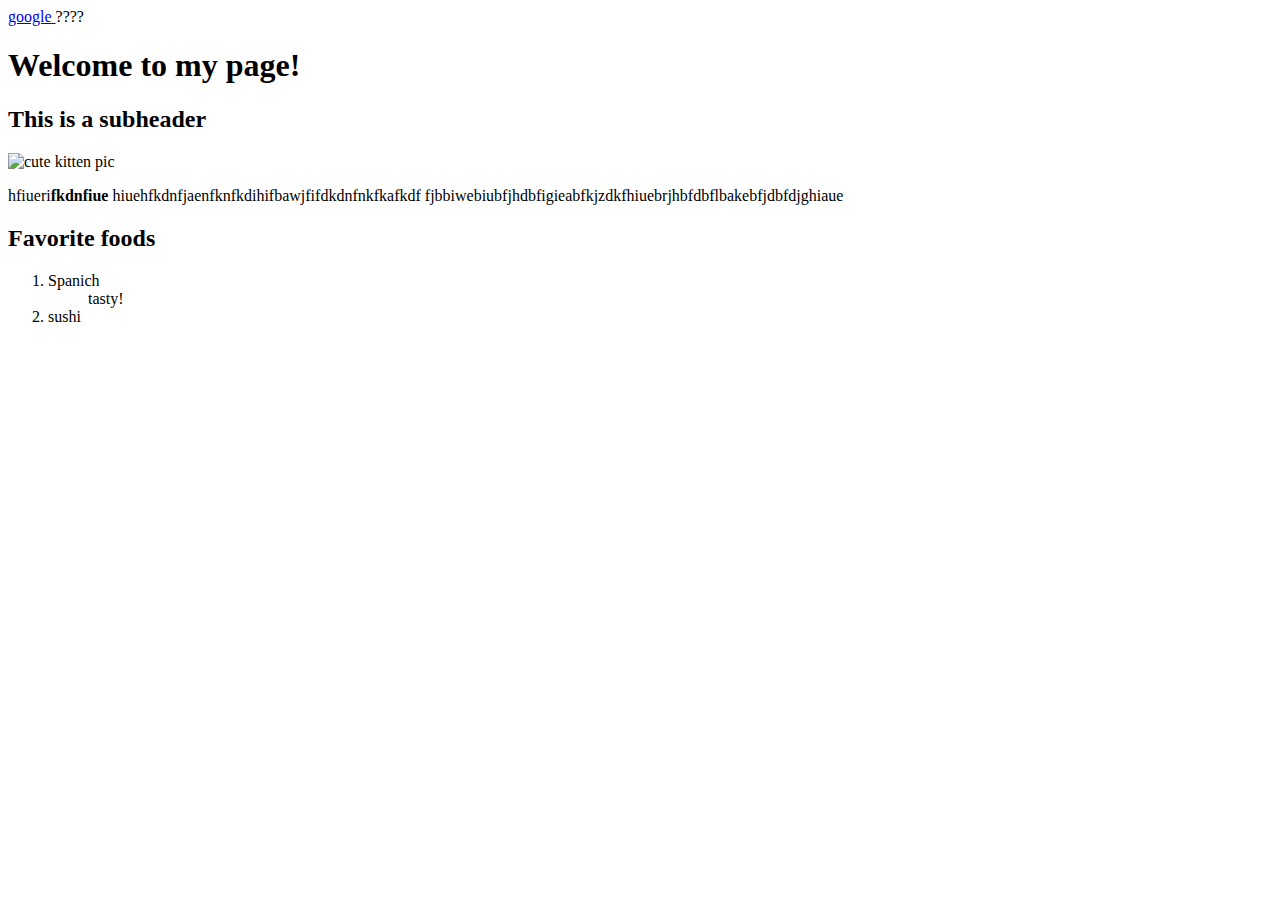
==== in-class-index-920.html @ 2b772f5c "in-clas-practice-basic-structure" ====
<!DOCTYPE html>
<html>
    <head>
    </head>

    <body>
        <a href="https://www.google.com" target="_blank"> google </a>
        ????
        <h1>Welcome to my page!</h1>
        <h2>This is a subheader</h2>
        <img src="http://placekitten.com/400/400" alt="cute kitten pic">
        <p>
            hfiueri<strong>fkdnfiue</strong>  hiuehfkdnfjaenfknfkdihifbawjfifdkdnfnkfkafkdf fjbbiwebiubfjhdbfigieabfkjzdkfhiuebrjhbfdbflbakebfjdbfdjghiaue
        </p>
        <h2>Favorite foods</h2>
        <ol>
            <li>Spanich
                <ul>tasty!</ul>
            </li>
            <li>sushi</li>
        </ol>
    </body>
</html>
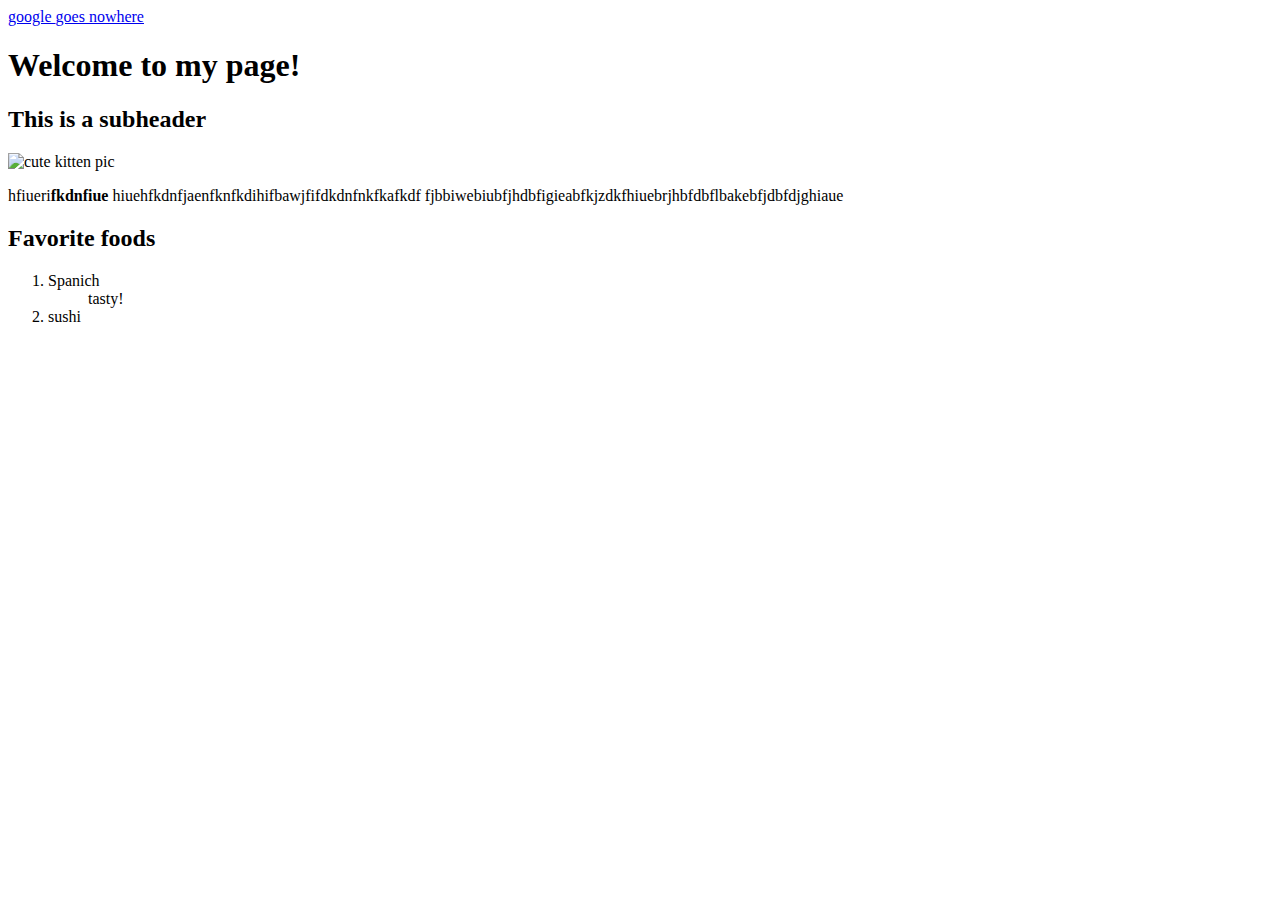
==== commit b83cbbd0: "test branch" ====
--- a/in-class-index-920.html
+++ b/in-class-index-920.html
@@ -5,7 +5,7 @@
 
     <body>
         <a href="https://www.google.com" target="_blank"> google </a>
-        ????
+        <a href="#">goes nowhere</a>
         <h1>Welcome to my page!</h1>
         <h2>This is a subheader</h2>
         <img src="http://placekitten.com/400/400" alt="cute kitten pic">
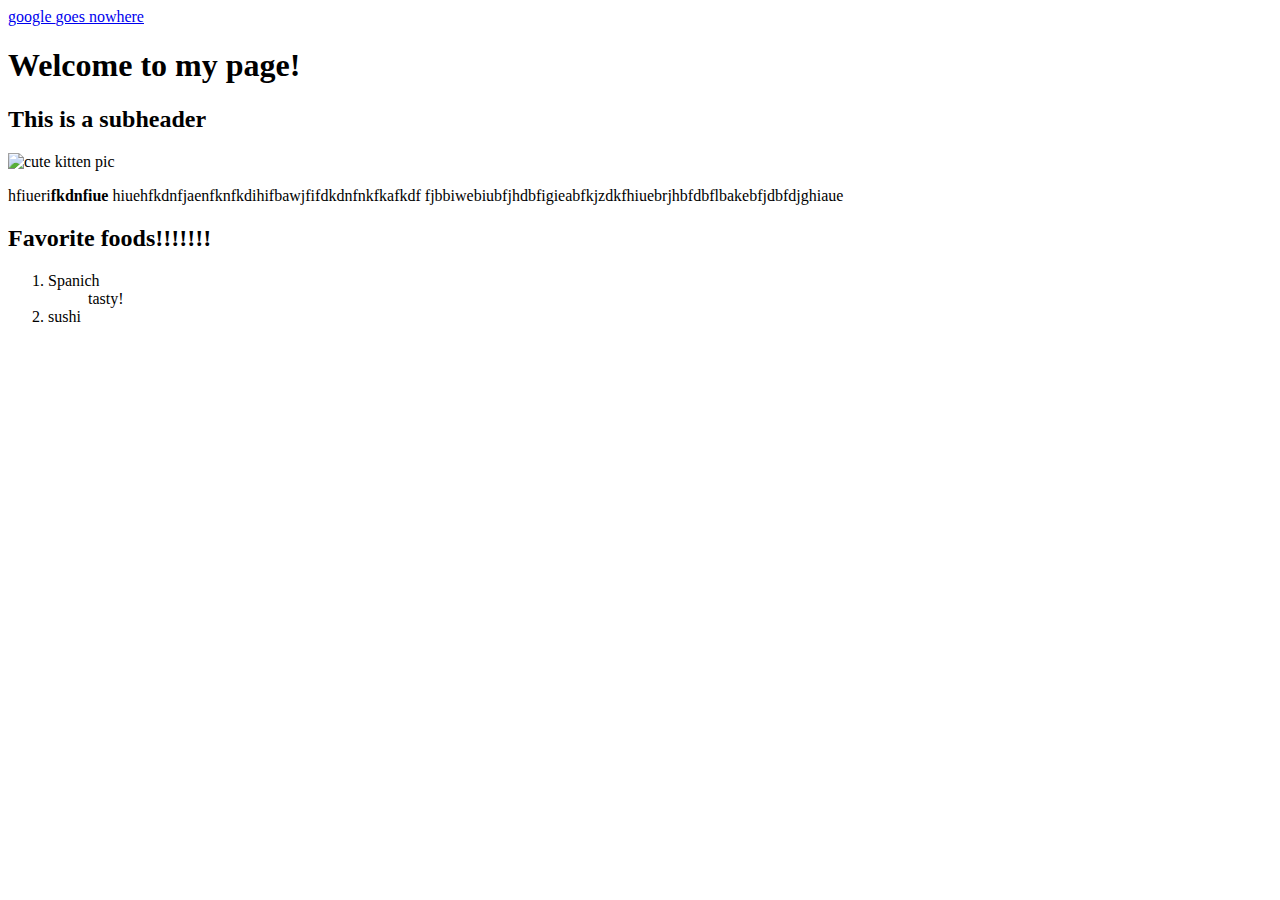
==== commit c03900a7: "!!!" ====
--- a/in-class-index-920.html
+++ b/in-class-index-920.html
@@ -12,7 +12,7 @@
         <p>
             hfiueri<strong>fkdnfiue</strong>  hiuehfkdnfjaenfknfkdihifbawjfifdkdnfnkfkafkdf fjbbiwebiubfjhdbfigieabfkjzdkfhiuebrjhbfdbflbakebfjdbfdjghiaue
         </p>
-        <h2>Favorite foods</h2>
+        <h2>Favorite foods!!!!!!!</h2>
         <ol>
             <li>Spanich
                 <ul>tasty!</ul>
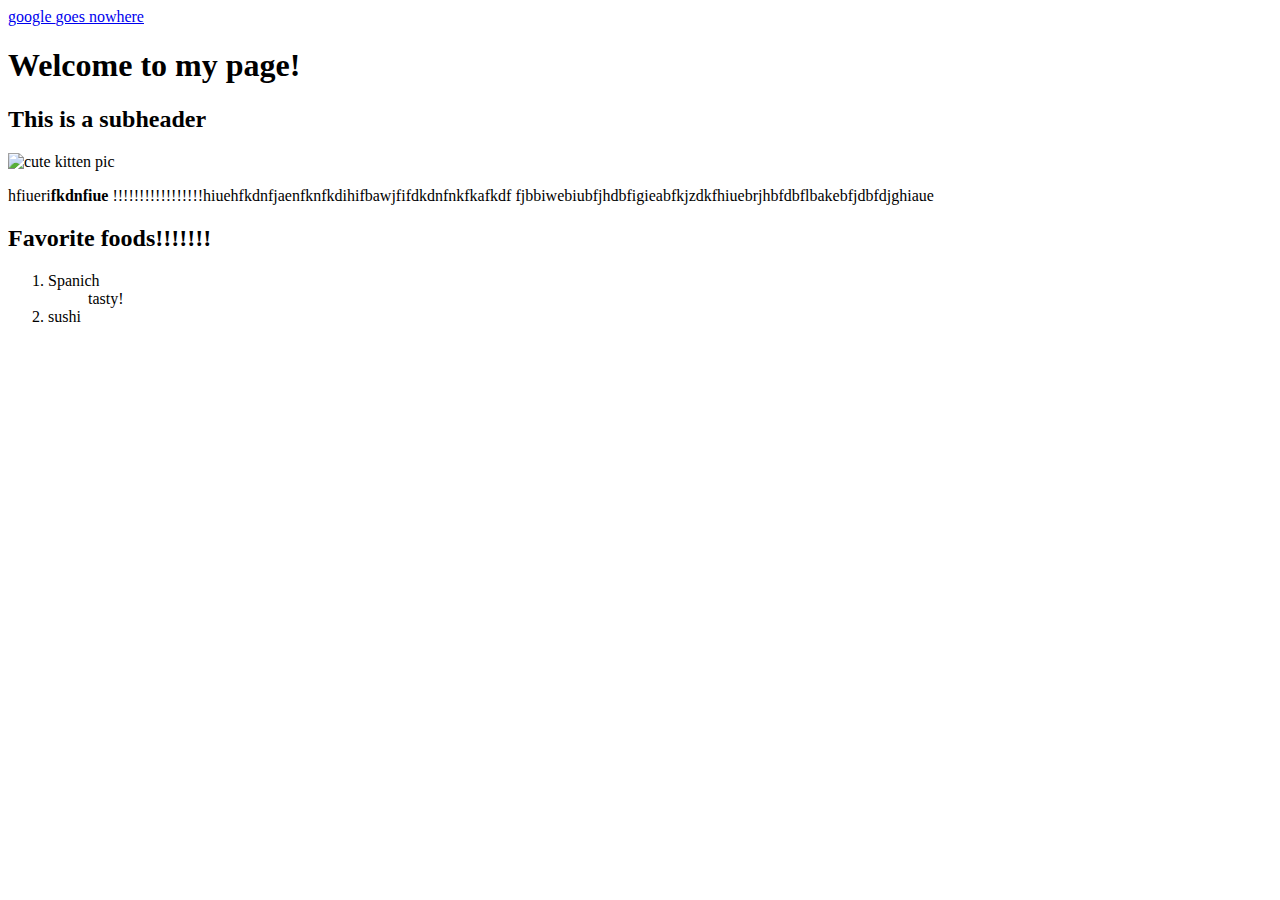
==== commit a0692968: "more!!!" ====
--- a/in-class-index-920.html
+++ b/in-class-index-920.html
@@ -10,7 +10,7 @@
         <h2>This is a subheader</h2>
         <img src="http://placekitten.com/400/400" alt="cute kitten pic">
         <p>
-            hfiueri<strong>fkdnfiue</strong>  hiuehfkdnfjaenfknfkdihifbawjfifdkdnfnkfkafkdf fjbbiwebiubfjhdbfigieabfkjzdkfhiuebrjhbfdbflbakebfjdbfdjghiaue
+            hfiueri<strong>fkdnfiue</strong>  !!!!!!!!!!!!!!!!!hiuehfkdnfjaenfknfkdihifbawjfifdkdnfnkfkafkdf fjbbiwebiubfjhdbfigieabfkjzdkfhiuebrjhbfdbflbakebfjdbfdjghiaue
         </p>
         <h2>Favorite foods!!!!!!!</h2>
         <ol>
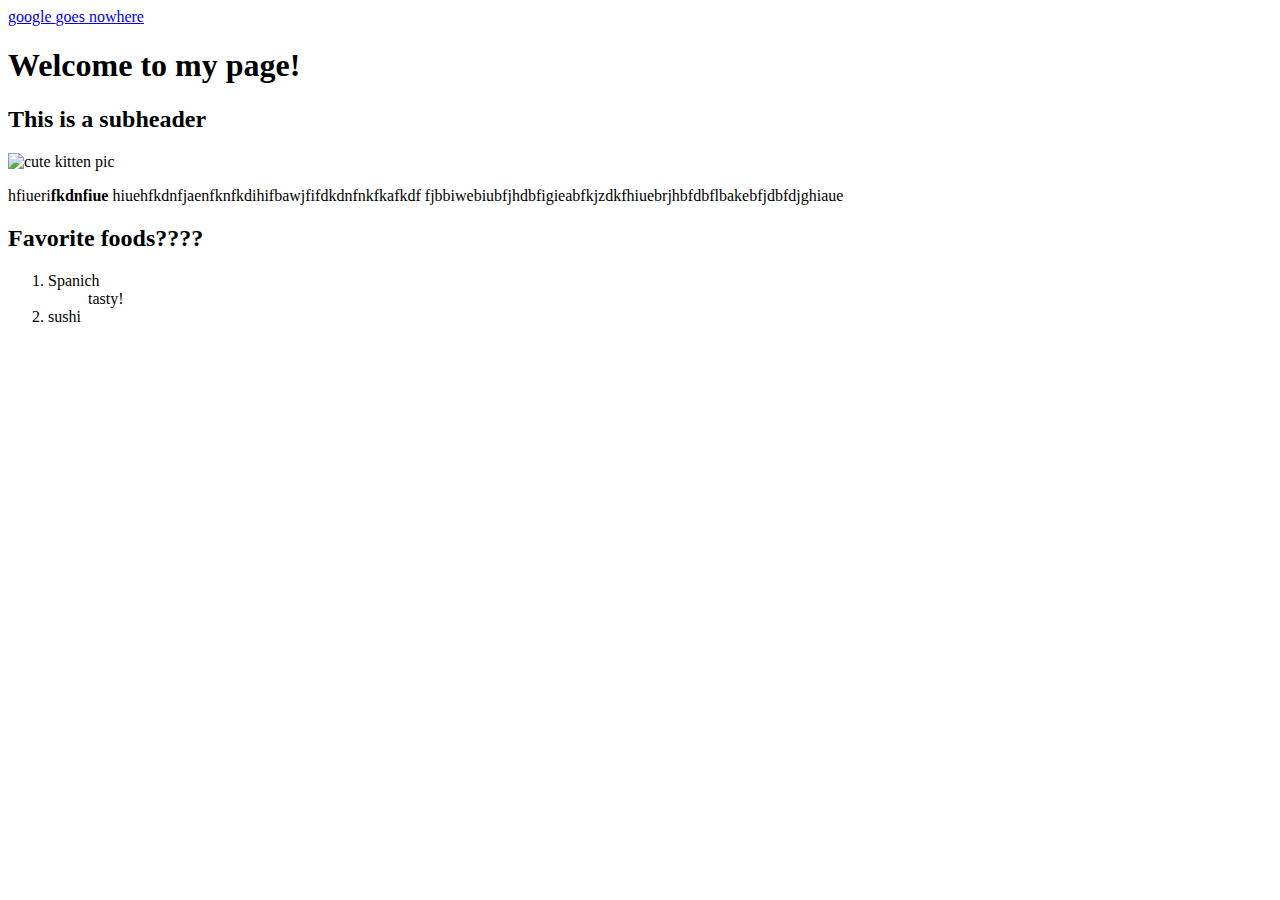
==== commit de4c486b: "Added some ?" ====
--- a/in-class-index-920.html
+++ b/in-class-index-920.html
@@ -10,9 +10,9 @@
         <h2>This is a subheader</h2>
         <img src="http://placekitten.com/400/400" alt="cute kitten pic">
         <p>
-            hfiueri<strong>fkdnfiue</strong>  !!!!!!!!!!!!!!!!!hiuehfkdnfjaenfknfkdihifbawjfifdkdnfnkfkafkdf fjbbiwebiubfjhdbfigieabfkjzdkfhiuebrjhbfdbflbakebfjdbfdjghiaue
+            hfiueri<strong>fkdnfiue</strong>  hiuehfkdnfjaenfknfkdihifbawjfifdkdnfnkfkafkdf fjbbiwebiubfjhdbfigieabfkjzdkfhiuebrjhbfdbflbakebfjdbfdjghiaue
         </p>
-        <h2>Favorite foods!!!!!!!</h2>
+        <h2>Favorite foods????</h2>
         <ol>
             <li>Spanich
                 <ul>tasty!</ul>
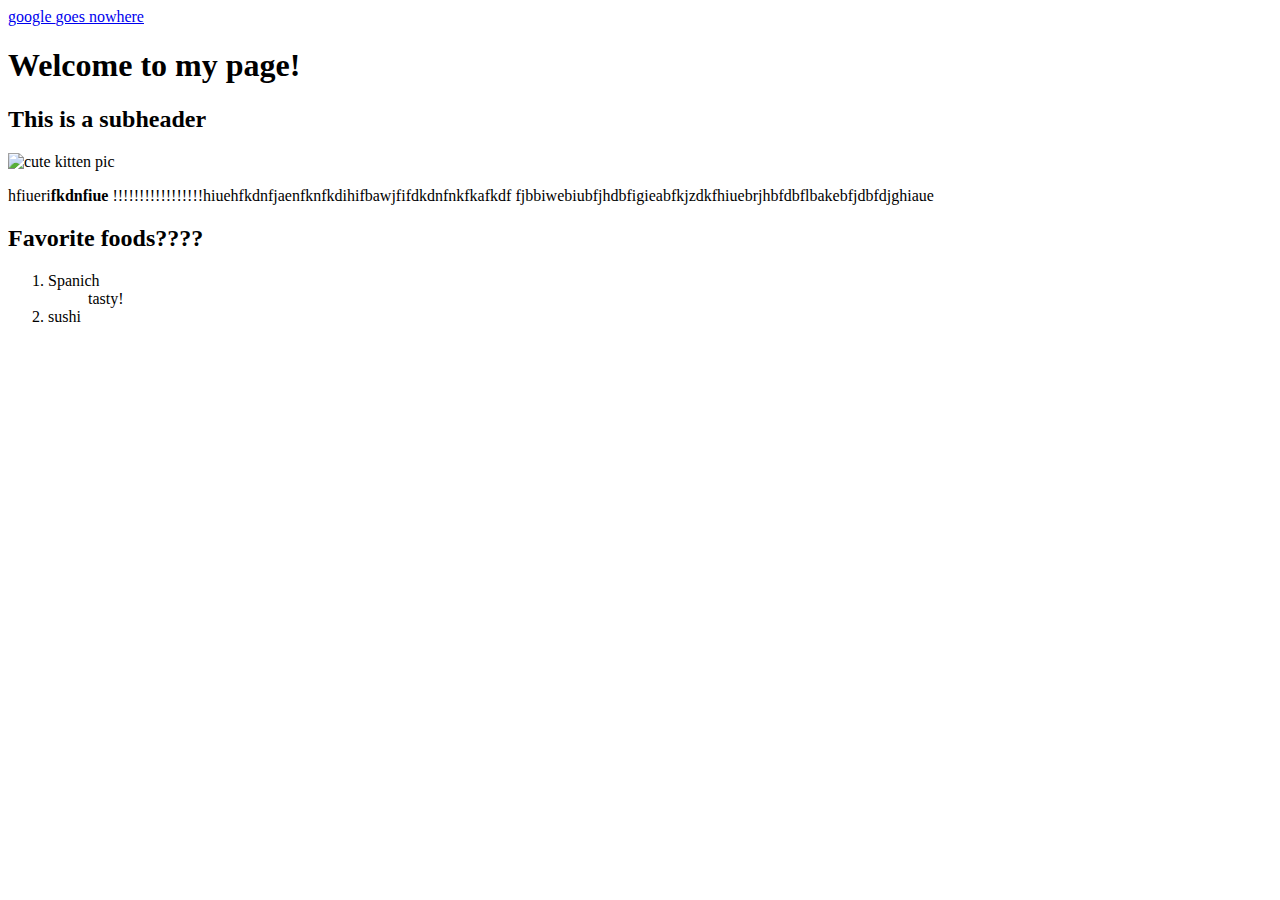
==== commit f8298e92: "Merge branch 'main' of github.com:LiyuanSilviaZhao/phil-test into myFeature_test" ====
--- a/in-class-index-920.html
+++ b/in-class-index-920.html
@@ -10,7 +10,7 @@
         <h2>This is a subheader</h2>
         <img src="http://placekitten.com/400/400" alt="cute kitten pic">
         <p>
-            hfiueri<strong>fkdnfiue</strong>  hiuehfkdnfjaenfknfkdihifbawjfifdkdnfnkfkafkdf fjbbiwebiubfjhdbfigieabfkjzdkfhiuebrjhbfdbflbakebfjdbfdjghiaue
+            hfiueri<strong>fkdnfiue</strong>  !!!!!!!!!!!!!!!!!hiuehfkdnfjaenfknfkdihifbawjfifdkdnfnkfkafkdf fjbbiwebiubfjhdbfigieabfkjzdkfhiuebrjhbfdbflbakebfjdbfdjghiaue
         </p>
         <h2>Favorite foods????</h2>
         <ol>
